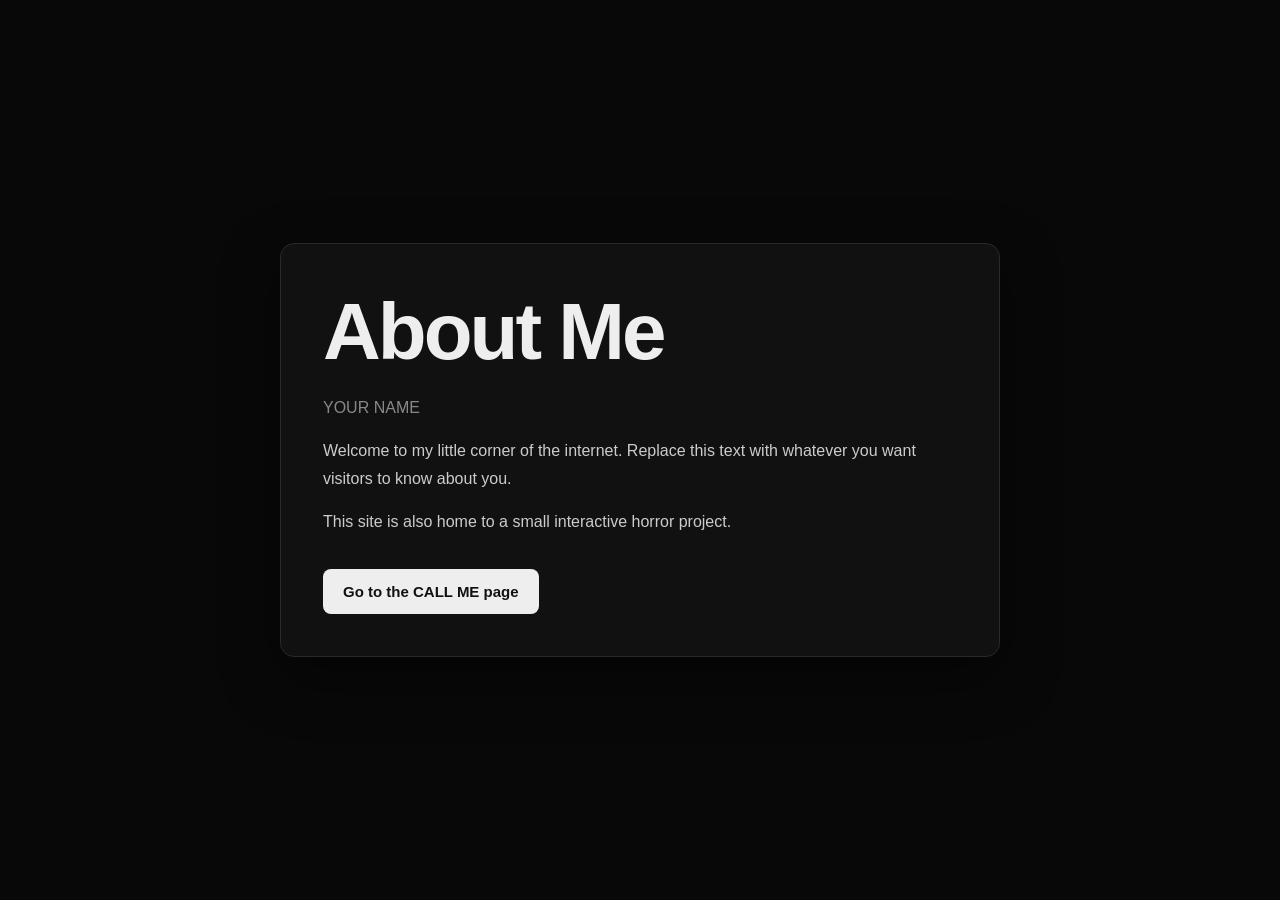
==== index.html @ 64ee6f89 "Add files via upload" ====
<!doctype html>
<html lang="en">
<head>
  <meta charset="utf-8">
  <meta name="viewport" content="width=device-width, initial-scale=1">
  <title>About Me</title>
  <link rel="stylesheet" href="style.css">
</head>
<body>
  <main class="container">
    <section class="card">
      <h1>About Me</h1>
      <p class="muted">YOUR NAME</p>

      <p>
        Welcome to my little corner of the internet. Replace this text with
        whatever you want visitors to know about you.
      </p>

      <p>
        This site is also home to a small interactive horror project.
      </p>

      <a class="button secondary" href="call.html">Go to the CALL ME page</a>
    </section>
  </main>
</body>
</html>
---- style.css ----
* { box-sizing: border-box; }

html, body {
  margin: 0;
  min-height: 100%;
  font-family: Arial, Helvetica, sans-serif;
  background: #080808;
  color: #eee;
}

body {
  display: flex;
  align-items: center;
  justify-content: center;
  min-height: 100vh;
  padding: 24px;
}

.container {
  width: 100%;
  max-width: 720px;
}

.card {
  background: #111;
  border: 1px solid #292929;
  border-radius: 14px;
  padding: 42px;
  box-shadow: 0 20px 60px rgba(0,0,0,.45);
}

h1 {
  margin: 0 0 12px;
  font-size: clamp(42px, 9vw, 80px);
  letter-spacing: -3px;
}

p {
  line-height: 1.7;
  color: #ccc;
}

.muted { color: #888; }
.eyebrow {
  color: #777;
  letter-spacing: 4px;
  font-size: 12px;
  font-weight: bold;
}

.button {
  display: inline-block;
  border: 0;
  border-radius: 8px;
  padding: 14px 20px;
  margin-top: 18px;
  font-size: 15px;
  font-weight: bold;
  text-decoration: none;
  cursor: pointer;
}

.secondary {
  background: #eee;
  color: #111;
}

.danger {
  width: 100%;
  background: #b00020;
  color: white;
}

.danger:hover { background: #d00028; }
.danger:disabled { opacity: .5; cursor: wait; }

label {
  display: block;
  margin: 20px 0 8px;
  color: #ddd;
  font-size: 14px;
}

input[type="tel"] {
  width: 100%;
  padding: 15px;
  border-radius: 8px;
  border: 1px solid #333;
  background: #080808;
  color: white;
  font-size: 17px;
}

.consent {
  display: flex;
  gap: 10px;
  align-items: flex-start;
  color: #999;
}

.consent input {
  margin-top: 3px;
}

.status {
  min-height: 24px;
  margin-top: 18px;
}

.success { color: #76e39a; }
.error { color: #ff6b6b; }

.back {
  display: inline-block;
  margin-top: 24px;
  color: #aaa;
  text-decoration: none;
}

.back:hover { color: white; }

@media (max-width: 600px) {
  .card { padding: 28px 22px; }
}
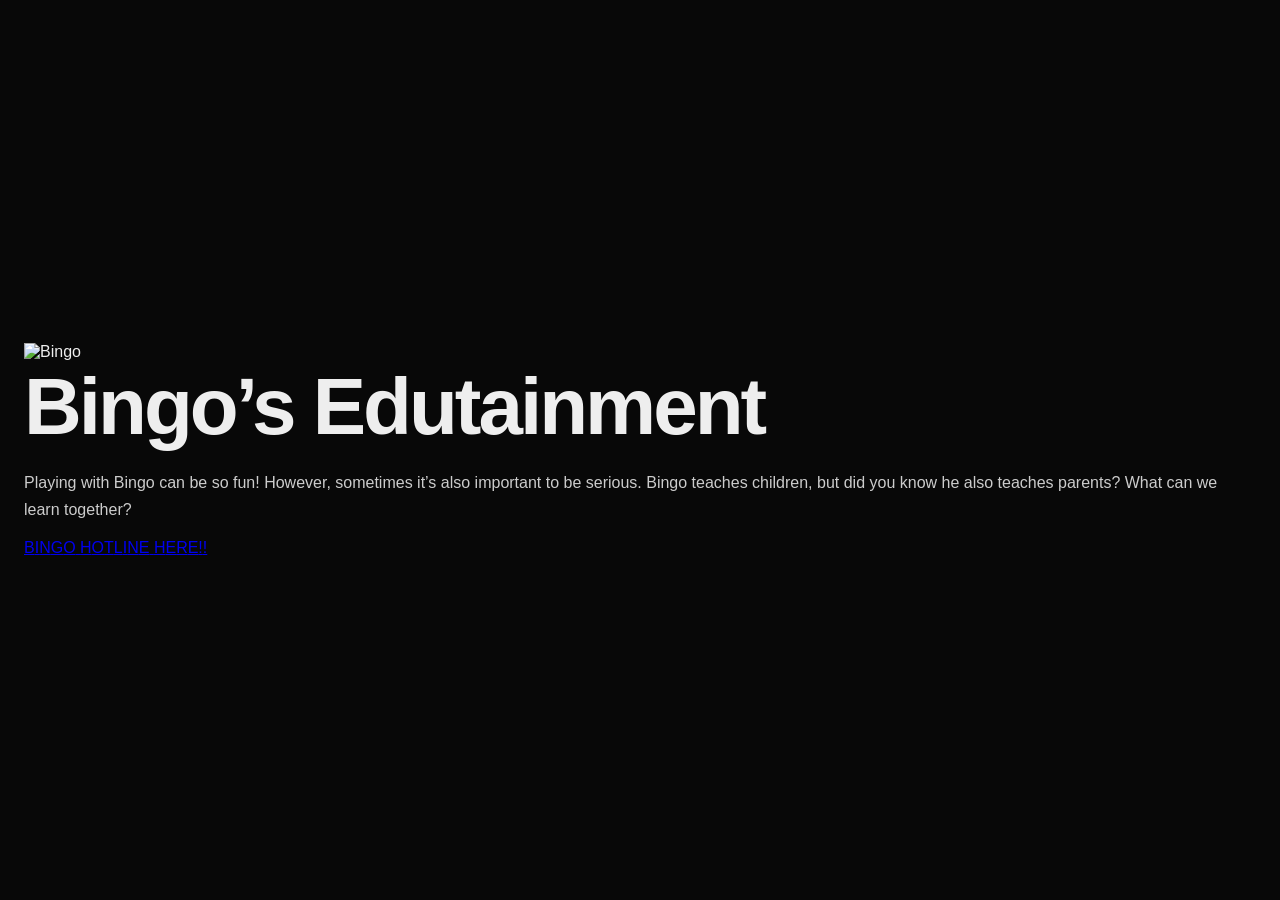
==== commit 5477f635: "Update index.html" ====
--- a/index.html
+++ b/index.html
@@ -3,26 +3,45 @@
 <head>
   <meta charset="utf-8">
   <meta name="viewport" content="width=device-width, initial-scale=1">
-  <title>About Me</title>
+  <title>Bingo's Edutainment</title>
   <link rel="stylesheet" href="style.css">
 </head>
-<body>
-  <main class="container">
-    <section class="card">
-      <h1>About Me</h1>
-      <p class="muted">YOUR NAME</p>
 
-      <p>
-        Welcome to my little corner of the internet. Replace this text with
-        whatever you want visitors to know about you.
-      </p>
+<body class="home-page">
 
-      <p>
-        This site is also home to a small interactive horror project.
-      </p>
+  <main class="home-container">
 
-      <a class="button secondary" href="call.html">Go to the CALL ME page</a>
-    </section>
+    <!-- Bingo portrait -->
+    <img
+      src="portrait.png"
+      alt="Bingo"
+      class="portrait"
+    >
+
+    <!-- Main title -->
+    <h1 class="rainbow-title">
+      <span>B</span><span>i</span><span>n</span><span>g</span><span>o</span><span>’</span><span>s</span>
+      <span class="space"></span>
+      <span>E</span><span>d</span><span>u</span><span>t</span><span>a</span><span>i</span><span>n</span><span>m</span><span>e</span><span>n</span><span>t</span>
+    </h1>
+
+    <!-- Description -->
+    <p class="description">
+      Playing with Bingo can be so fun! However, sometimes it’s also important
+      to be serious. Bingo teaches children, but did you know he also teaches
+      parents? What can we learn together?
+    </p>
+
+    <!-- Hotline link -->
+    <a href="call.html" class="hotline-link rainbow-title">
+      <span>B</span><span>I</span><span>N</span><span>G</span><span>O</span>
+      <span class="space"></span>
+      <span>H</span><span>O</span><span>T</span><span>L</span><span>I</span><span>N</span><span>E</span>
+      <span class="space"></span>
+      <span>H</span><span>E</span><span>R</span><span>E</span><span>!</span><span>!</span>
+    </a>
+
   </main>
+
 </body>
 </html>
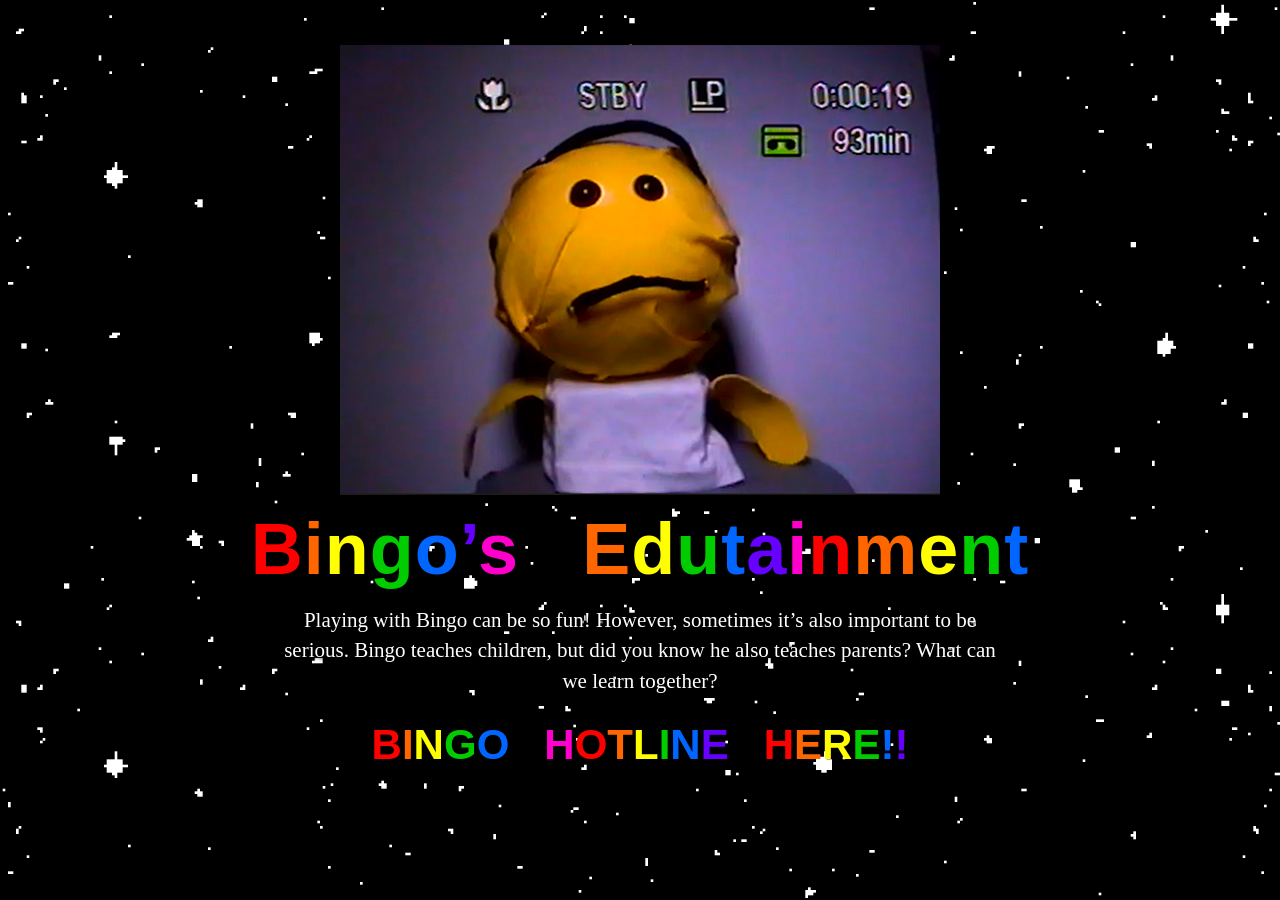
==== commit ca356e10: "Update index.html" ====
--- a/index.html
+++ b/index.html
@@ -21,7 +21,7 @@
     <!-- Main title -->
     <h1 class="rainbow-title">
       <span>B</span><span>i</span><span>n</span><span>g</span><span>o</span><span>’</span><span>s</span>
-      <span class="space"></span>
+      <span>&nbsp;</span>
       <span>E</span><span>d</span><span>u</span><span>t</span><span>a</span><span>i</span><span>n</span><span>m</span><span>e</span><span>n</span><span>t</span>
     </h1>
 
@@ -35,9 +35,9 @@
     <!-- Hotline link -->
     <a href="call.html" class="hotline-link rainbow-title">
       <span>B</span><span>I</span><span>N</span><span>G</span><span>O</span>
-      <span class="space"></span>
+      <span>&nbsp;</span>
       <span>H</span><span>O</span><span>T</span><span>L</span><span>I</span><span>N</span><span>E</span>
-      <span class="space"></span>
+      <span>&nbsp;</span>
       <span>H</span><span>E</span><span>R</span><span>E</span><span>!</span><span>!</span>
     </a>
 
--- a/style.css
+++ b/style.css
@@ -1,124 +1,235 @@
-* { box-sizing: border-box; }
-
-html, body {
+* {
+  box-sizing: border-box;
+}
+
+html,
+body {
   margin: 0;
   min-height: 100%;
-  font-family: Arial, Helvetica, sans-serif;
-  background: #080808;
-  color: #eee;
 }
 
 body {
+  min-height: 100vh;
+}
+
+/* =========================
+   MAIN PAGE
+   ========================= */
+
+.home-page {
+  background-image: url("background.png");
+  background-size: cover;
+  background-position: center;
+  background-attachment: fixed;
+  background-repeat: no-repeat;
+
+  min-height: 100vh;
+
+  font-family: "Times New Roman", Times, serif;
+}
+
+/* Main centered content */
+
+.home-container {
+  width: 100%;
+  max-width: 850px;
+
+  margin: 0 auto;
+
+  padding-top: 45px;
+  padding-left: 20px;
+  padding-right: 20px;
+  padding-bottom: 60px;
+
+  text-align: center;
+
   display: flex;
+  flex-direction: column;
   align-items: center;
-  justify-content: center;
-  min-height: 100vh;
-  padding: 24px;
-}
-
-.container {
-  width: 100%;
+}
+
+/* =========================
+   BINGO PORTRAIT
+   ========================= */
+
+.portrait {
+  width: 600px;
+  height: 450px;
+
+  max-width: 100%;
+  height: auto;
+
+  object-fit: contain;
+
+  display: block;
+}
+
+/* =========================
+   RAINBOW TITLES
+   ========================= */
+
+.rainbow-title {
+  font-family: Impact, Haettenschweiler, "Arial Narrow Bold", sans-serif;
+  font-weight: bold;
+
+  text-align: center;
+
+  line-height: 1;
+
+  margin-left: 0;
+  margin-right: 0;
+
+  /* Prevent weird word spacing */
+  word-spacing: 0;
+}
+
+/* =========================
+   SATURATED 90s RAINBOW
+   ========================= */
+
+.rainbow-title span:nth-child(7n + 1) {
+  color: #ff0000;
+}
+
+.rainbow-title span:nth-child(7n + 2) {
+  color: #ff6600;
+}
+
+.rainbow-title span:nth-child(7n + 3) {
+  color: #ffff00;
+}
+
+.rainbow-title span:nth-child(7n + 4) {
+  color: #00cc00;
+}
+
+.rainbow-title span:nth-child(7n + 5) {
+  color: #0066ff;
+}
+
+.rainbow-title span:nth-child(7n + 6) {
+  color: #6600ff;
+}
+
+.rainbow-title span:nth-child(7n + 7) {
+  color: #ff00cc;
+}
+
+/* =========================
+   WORD SPACING
+   ========================= */
+
+/*
+   The HTML contains special .space spans between
+   the words. Make them extremely small so the
+   words don't look separated on desktop.
+*/
+
+.rainbow-title .space {
+  display: inline-block;
+
+  width: 0.02em;
+
+  margin: 0;
+  padding: 0;
+}
+
+/* =========================
+   MAIN TITLE
+   ========================= */
+
+h1.rainbow-title {
+  font-size: clamp(42px, 7vw, 72px);
+
+  margin-top: 18px;
+  margin-bottom: 20px;
+
+  letter-spacing: 1px;
+
+  /* Prevent additional spacing */
+  word-spacing: 0;
+}
+
+/* =========================
+   DESCRIPTION
+   ========================= */
+
+.description {
   max-width: 720px;
-}
-
-.card {
-  background: #111;
-  border: 1px solid #292929;
-  border-radius: 14px;
-  padding: 42px;
-  box-shadow: 0 20px 60px rgba(0,0,0,.45);
-}
-
-h1 {
-  margin: 0 0 12px;
-  font-size: clamp(42px, 9vw, 80px);
-  letter-spacing: -3px;
-}
-
-p {
-  line-height: 1.7;
-  color: #ccc;
-}
-
-.muted { color: #888; }
-.eyebrow {
-  color: #777;
-  letter-spacing: 4px;
-  font-size: 12px;
-  font-weight: bold;
-}
-
-.button {
+
+  margin: 0 auto;
+
+  color: white;
+
+  font-family: "Times New Roman", Times, serif;
+
+  font-size: 21px;
+
+  line-height: 1.45;
+
+  text-align: center;
+
+  text-shadow:
+    2px 2px 3px black,
+    -1px -1px 2px black;
+
+  margin-bottom: 28px;
+}
+
+/* =========================
+   HOTLINE LINK
+   ========================= */
+
+.hotline-link {
   display: inline-block;
-  border: 0;
-  border-radius: 8px;
-  padding: 14px 20px;
-  margin-top: 18px;
-  font-size: 15px;
-  font-weight: bold;
+
+  /*
+     Smaller than the main Bingo's
+     Edutainment title.
+  */
+  font-size: clamp(24px, 3.8vw, 42px);
+
   text-decoration: none;
+
   cursor: pointer;
-}
-
-.secondary {
-  background: #eee;
-  color: #111;
-}
-
-.danger {
-  width: 100%;
-  background: #b00020;
-  color: white;
-}
-
-.danger:hover { background: #d00028; }
-.danger:disabled { opacity: .5; cursor: wait; }
-
-label {
-  display: block;
-  margin: 20px 0 8px;
-  color: #ddd;
-  font-size: 14px;
-}
-
-input[type="tel"] {
-  width: 100%;
-  padding: 15px;
-  border-radius: 8px;
-  border: 1px solid #333;
-  background: #080808;
-  color: white;
-  font-size: 17px;
-}
-
-.consent {
-  display: flex;
-  gap: 10px;
-  align-items: flex-start;
-  color: #999;
-}
-
-.consent input {
-  margin-top: 3px;
-}
-
-.status {
-  min-height: 24px;
-  margin-top: 18px;
-}
-
-.success { color: #76e39a; }
-.error { color: #ff6b6b; }
-
-.back {
-  display: inline-block;
-  margin-top: 24px;
-  color: #aaa;
-  text-decoration: none;
-}
-
-.back:hover { color: white; }
-
-@media (max-width: 600px) {
-  .card { padding: 28px 22px; }
-}
+
+  transition: transform 0.15s ease;
+
+  line-height: 1;
+}
+
+.hotline-link:hover {
+  transform: scale(1.06);
+}
+
+.hotline-link:active {
+  transform: scale(0.98);
+}
+
+/* =========================
+   MOBILE
+   ========================= */
+
+@media (max-width: 650px) {
+
+  .home-container {
+    padding-top: 25px;
+  }
+
+  .portrait {
+    width: 100%;
+    max-width: 600px;
+  }
+
+  h1.rainbow-title {
+    font-size: 42px;
+  }
+
+  .description {
+    font-size: 18px;
+  }
+
+  .hotline-link {
+    font-size: 30px;
+  }
+}
